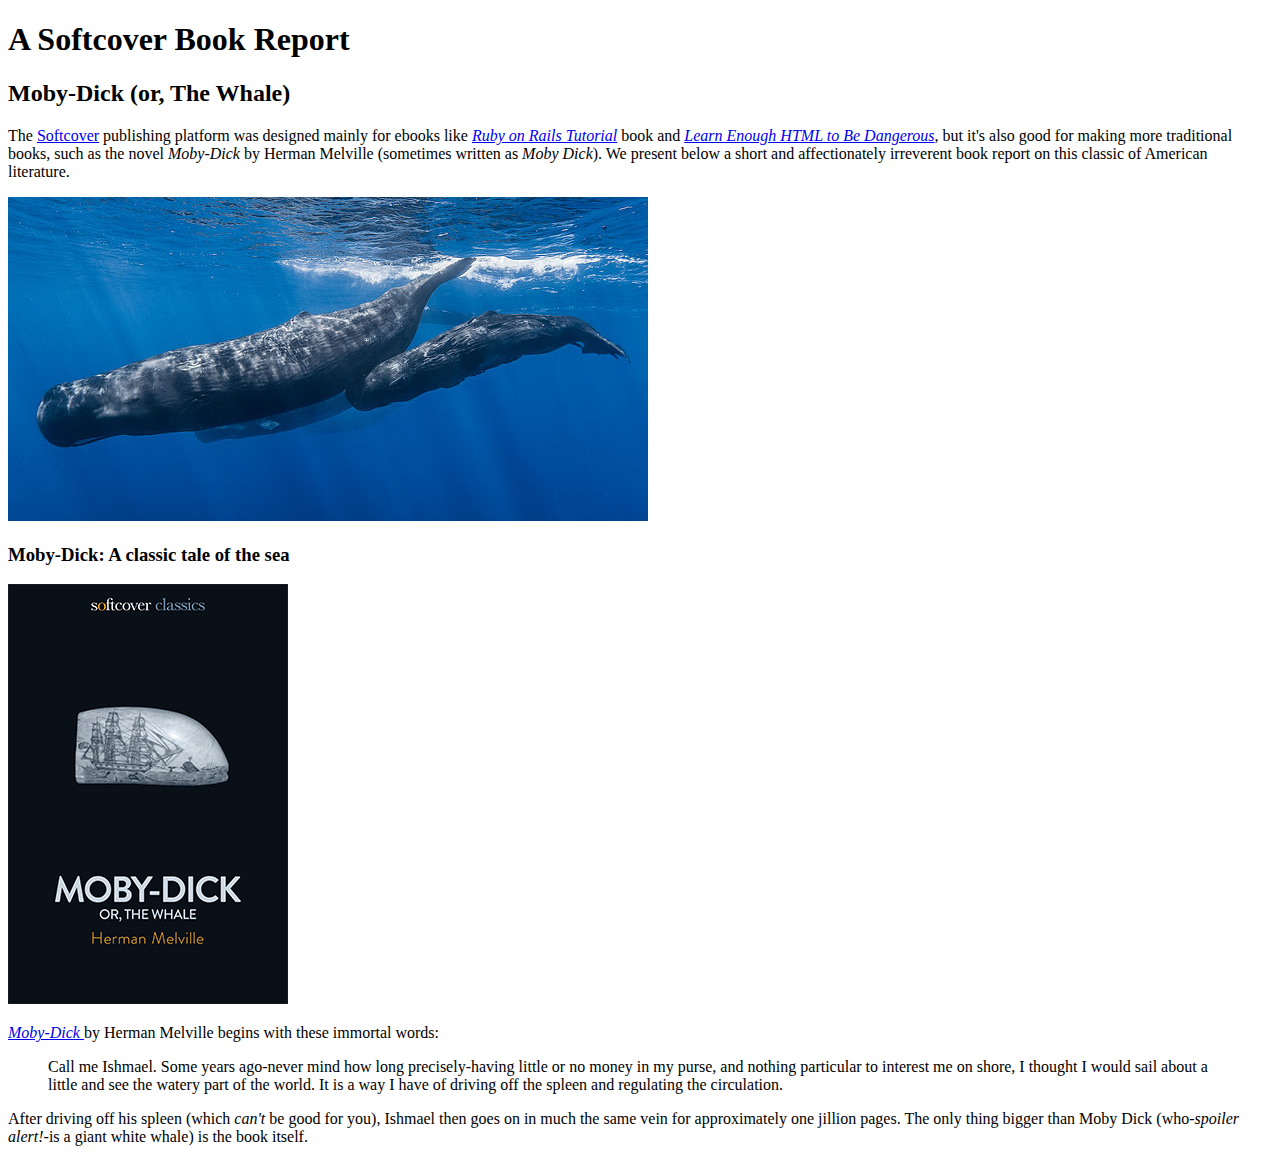
==== moby_dick.html @ 8f73d879 "Create Moby Dick page, declare lang, specify lang" ====
<!DOCTYPE html>
<html lang="en">
  <head>
    <title>Moby Dick</title>
      <meta charset="utf-8">
  </head>

  <body>

    <!-- styling is next section-->
    <header>
      <h1>A Softcover Book Report</h1>
      <h2>Moby-Dick (or, The Whale)</h2>
    </header>

    <div>
      <p>
        The <a href="https://softcover.io/">Softcover</a> publishing platform was designed mainly for ebooks like <a href="https://railstutorial.org/book"><em>Ruby on Rails Tutorial</em></a> book and <a href="https://learnenough.com/html"><em>Learn Enough HTML to Be Dangerous</em></a>, but it's also good for making more traditional books, such as the novel <em>Moby-Dick</em> by Herman Melville (sometimes written as <em>Moby Dick</em>). We present below a short and affectionately irreverent book report on this classic of American literature.
      </p>
    </div>

    <a href="https://commons.wikipedia.org/wiki/File:Sperm_whale_pod.jpg">
      <img src="images/sperm_whales.jpg" alt="Sperm whales">
    </a>

    <div>
      <h3>Moby-Dick: A classic tale of the sea</h3>

      <a href="https://www.softcover.io/read/6070fb03/moby-dick" target="_blank" rel="noopener">
        <img src="images/moby_dick.png" alt="Moby Dick">
      </a>

      <p>
        <a href="https://www.softcover.io/read/6070fb03/moby-dick" target="_blank" rel="noopener">
          <em>Moby-Dick</em>
        </a> by Herman Melville begins with these immortal words:
      </p>

      <blockquote>
        <p>
          <span>Call me Ishmael.</span> Some years ago-never mind how long precisely-having little or no money in my purse, and nothing particular to interest me on shore, I thought I would sail about a little and see the watery part of the world. It is a way I have of driving off the spleen and regulating the circulation.
        </p>
      </blockquote>

      <p>
        After driving off his spleen (which <em>can't</em> be good for you), Ishmael then goes on in much the same vein for approximately one jillion pages. The only thing bigger than Moby Dick (who-<em>spoiler alert!</em>-is a giant white whale) is the book itself.
      </p>
    </div>

  </body>
</html>
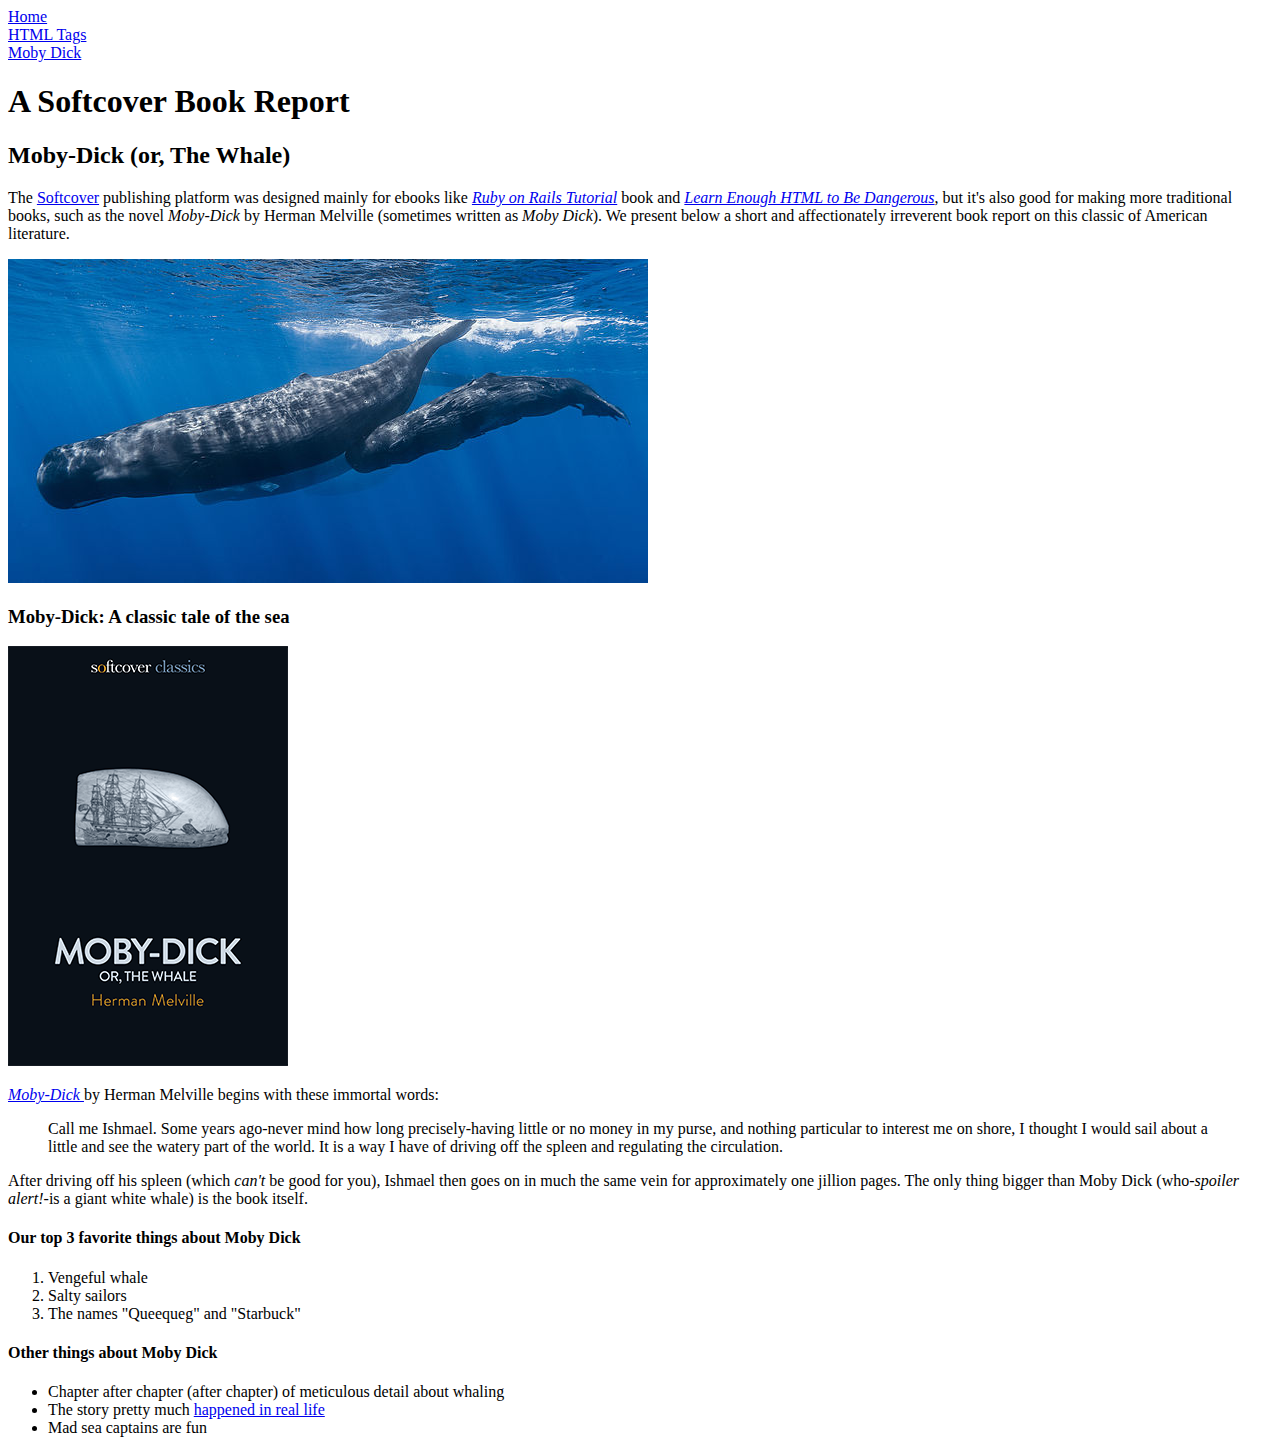
==== commit 08c16c91: "Add HTML tags, add links to pages" ====
--- a/moby_dick.html
+++ b/moby_dick.html
@@ -6,6 +6,12 @@
   </head>
 
   <body>
+
+    <div>
+      <a href="index.html">Home</a><br>
+      <a href="tags.html">HTML Tags</a><br>
+      <a href="moby_dick.html">Moby Dick</a>
+    </div>
 
     <!-- styling is next section-->
     <header>
@@ -45,6 +51,23 @@
       <p>
         After driving off his spleen (which <em>can't</em> be good for you), Ishmael then goes on in much the same vein for approximately one jillion pages. The only thing bigger than Moby Dick (who-<em>spoiler alert!</em>-is a giant white whale) is the book itself.
       </p>
+
+      <h4>Our top 3 favorite things about Moby Dick</h4>
+        <ol>
+          <li>Vengeful whale</li>
+          <li>Salty sailors</li>
+          <li>The names "Queequeg" and "Starbuck"</li>
+        </ol>
+
+      <h4>Other things about Moby Dick</h4>
+        <ul>
+          <li>Chapter after chapter (after chapter) of meticulous detail about whaling</li>
+          <li>
+            The story pretty much <a href="https://en.wikipedia.org/wiki/Essex_(whaleship)">happened in real life</a>
+          </li>
+          <li>Mad sea captains are fun</li>
+        </ul>
+
     </div>
 
   </body>
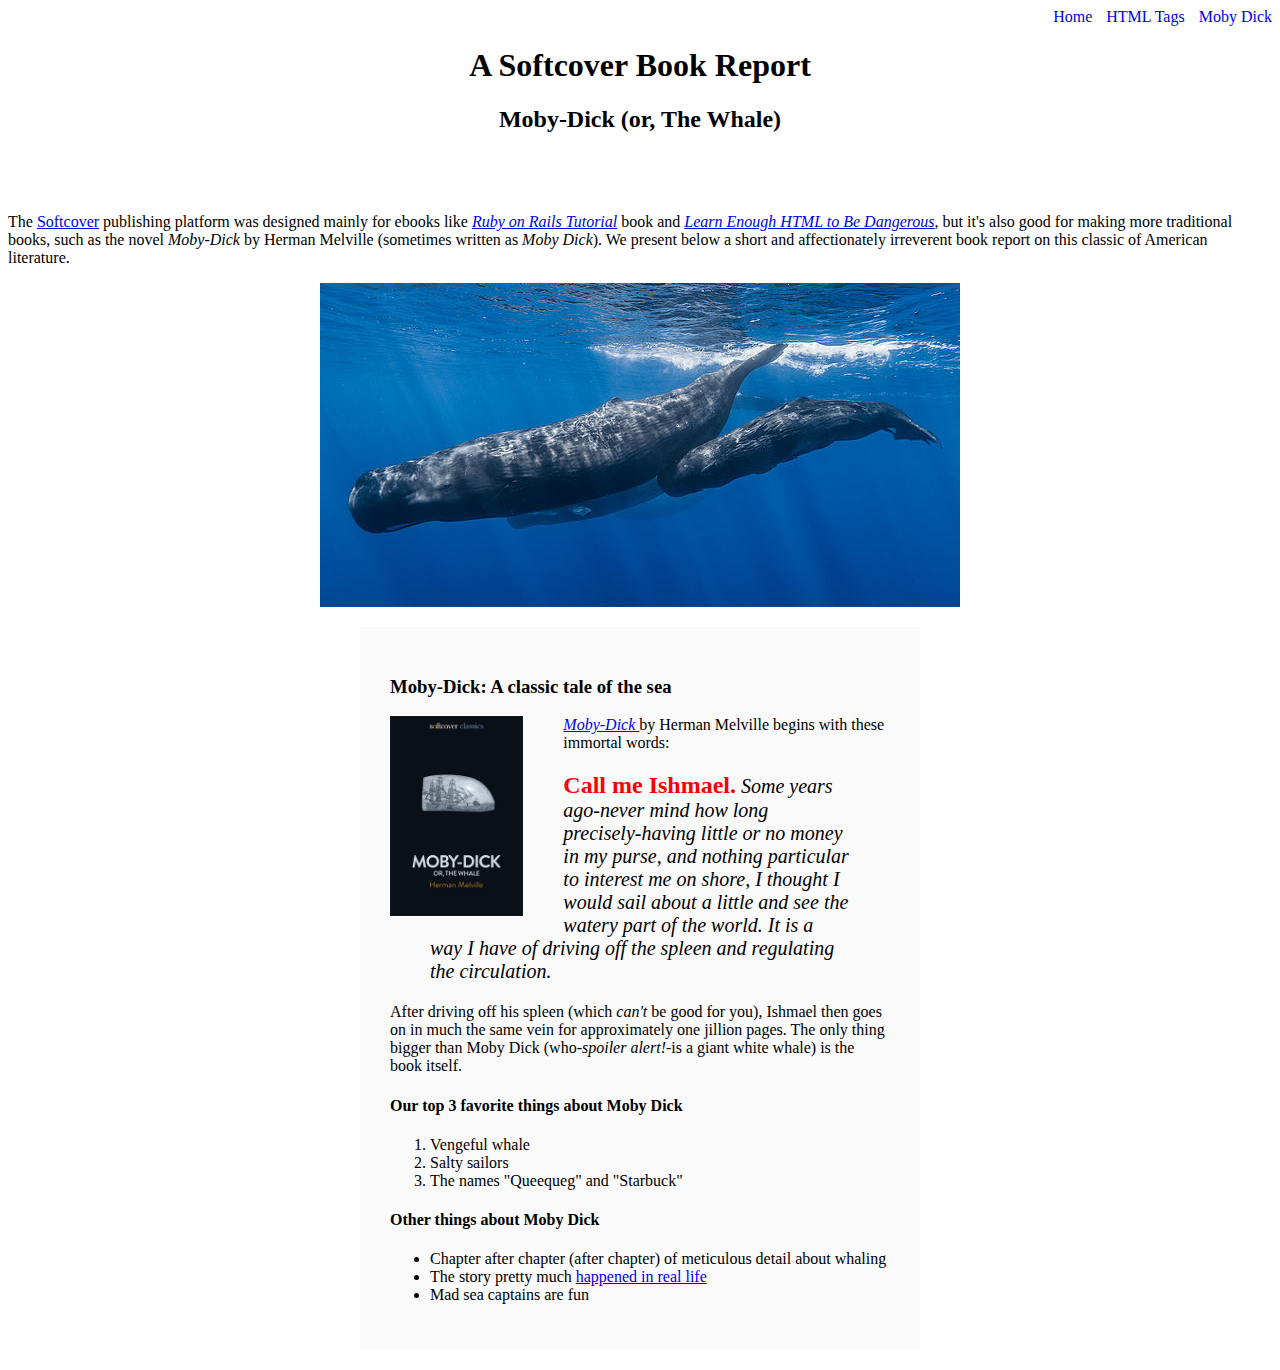
==== commit d5db4174: "Add various styling" ====
--- a/moby_dick.html
+++ b/moby_dick.html
@@ -2,19 +2,18 @@
 <html lang="en">
   <head>
     <title>Moby Dick</title>
-      <meta charset="utf-8">
+    <meta charset="utf-8">
   </head>
 
   <body>
 
-    <div>
-      <a href="index.html">Home</a><br>
-      <a href="tags.html">HTML Tags</a><br>
-      <a href="moby_dick.html">Moby Dick</a>
+    <div style="text-align: right">
+      <a href="index.html" style="text-decoration:  none;">Home</a>
+      <a href="tags.html" style="text-decoration: none; margin: 0 0 0 10px">HTML Tags</a>
+      <a href="moby_dick.html" style="text-decoration: none; margin: 0 0 0 10px">Moby Dick</a>
     </div>
 
-    <!-- styling is next section-->
-    <header>
+    <header style="text-align: center; margin: 0 0 80px">
       <h1>A Softcover Book Report</h1>
       <h2>Moby-Dick (or, The Whale)</h2>
     </header>
@@ -26,14 +25,14 @@
     </div>
 
     <a href="https://commons.wikipedia.org/wiki/File:Sperm_whale_pod.jpg">
-      <img src="images/sperm_whales.jpg" alt="Sperm whales">
+      <img src="images/sperm_whales.jpg" alt="Sperm whales" style="display: block; margin: 0 auto">
     </a>
 
-    <div>
+    <div style="width: 500px; margin: 20px auto; padding: 30px; background-color: #fafafa;">
       <h3>Moby-Dick: A classic tale of the sea</h3>
 
       <a href="https://www.softcover.io/read/6070fb03/moby-dick" target="_blank" rel="noopener">
-        <img src="images/moby_dick.png" alt="Moby Dick">
+        <img src="images/moby_dick.png" alt="Moby Dick" style="height: 200px; float: left; margin-right: 40px;">
       </a>
 
       <p>
@@ -42,9 +41,9 @@
         </a> by Herman Melville begins with these immortal words:
       </p>
 
-      <blockquote>
+      <blockquote style="font-style: italic; font-size: 20px;">
         <p>
-          <span>Call me Ishmael.</span> Some years ago-never mind how long precisely-having little or no money in my purse, and nothing particular to interest me on shore, I thought I would sail about a little and see the watery part of the world. It is a way I have of driving off the spleen and regulating the circulation.
+          <span style="font-style: normal; font-size: 24px; font-weight: bold; color: red;">Call me Ishmael.</span> Some years ago-never mind how long precisely-having little or no money in my purse, and nothing particular to interest me on shore, I thought I would sail about a little and see the watery part of the world. It is a way I have of driving off the spleen and regulating the circulation.
         </p>
       </blockquote>
 
